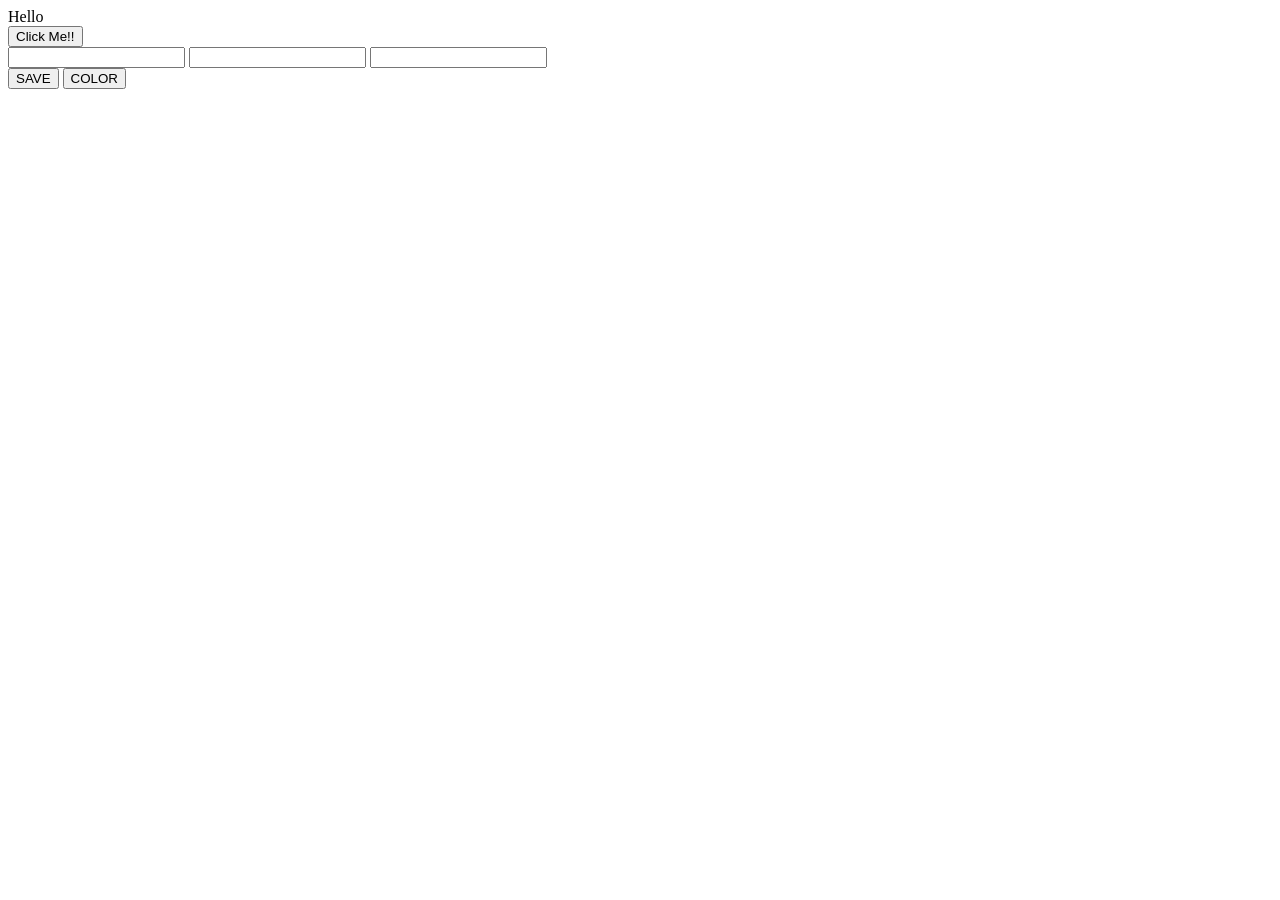
==== LAB3/index.html @ 7ec425ea "LAB2" ====
<html>
    <head>
        <script src="https://ajax.googleapis.com/ajax/libs/jquery/3.6.1/jquery.min.js"></script>
        <style>
            .red{
                color: red;
            }
        </style>
    </head>
    <body>
        <div id="div1">Hello</div>
        <button id="btn1">Click Me!!</button>

        <div>
            <input type="text" class="in1">
            <input type="text" class="in1">
            <input type="text" class="in1">
        </div>
        <div>
            <button id="btn2">SAVE</button>
            <button id="btn3">COLOR</button>
        </div>
    </body>
</html>
<script src="./js/main.js"></script>
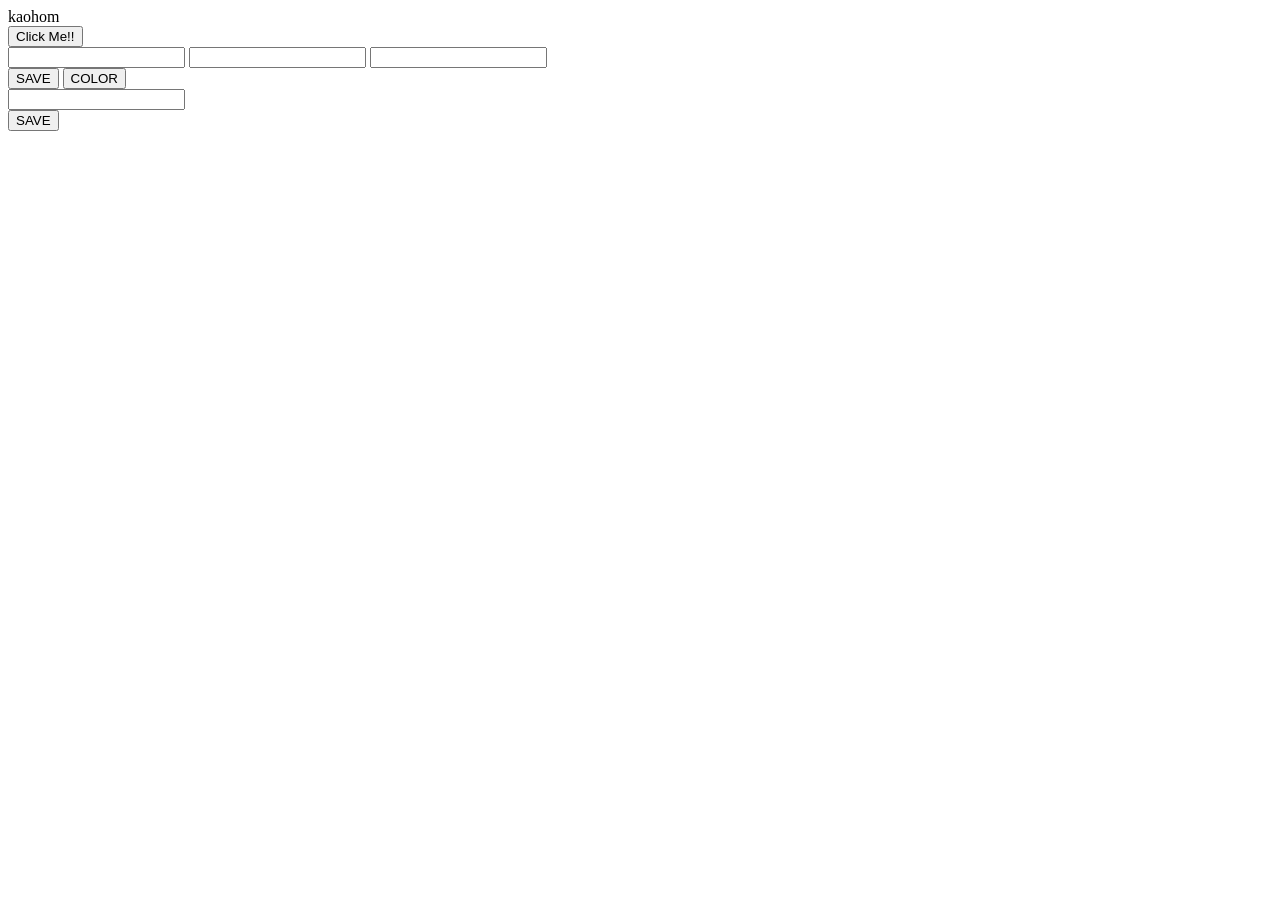
==== commit 75f25ae8: "LAB3" ====
--- a/LAB3/index.html
+++ b/LAB3/index.html
@@ -20,6 +20,8 @@
             <button id="btn2">SAVE</button>
             <button id="btn3">COLOR</button>
         </div>
+
+        <div id="div_form"></div>
     </body>
 </html>
 <script src="./js/main.js"></script>
